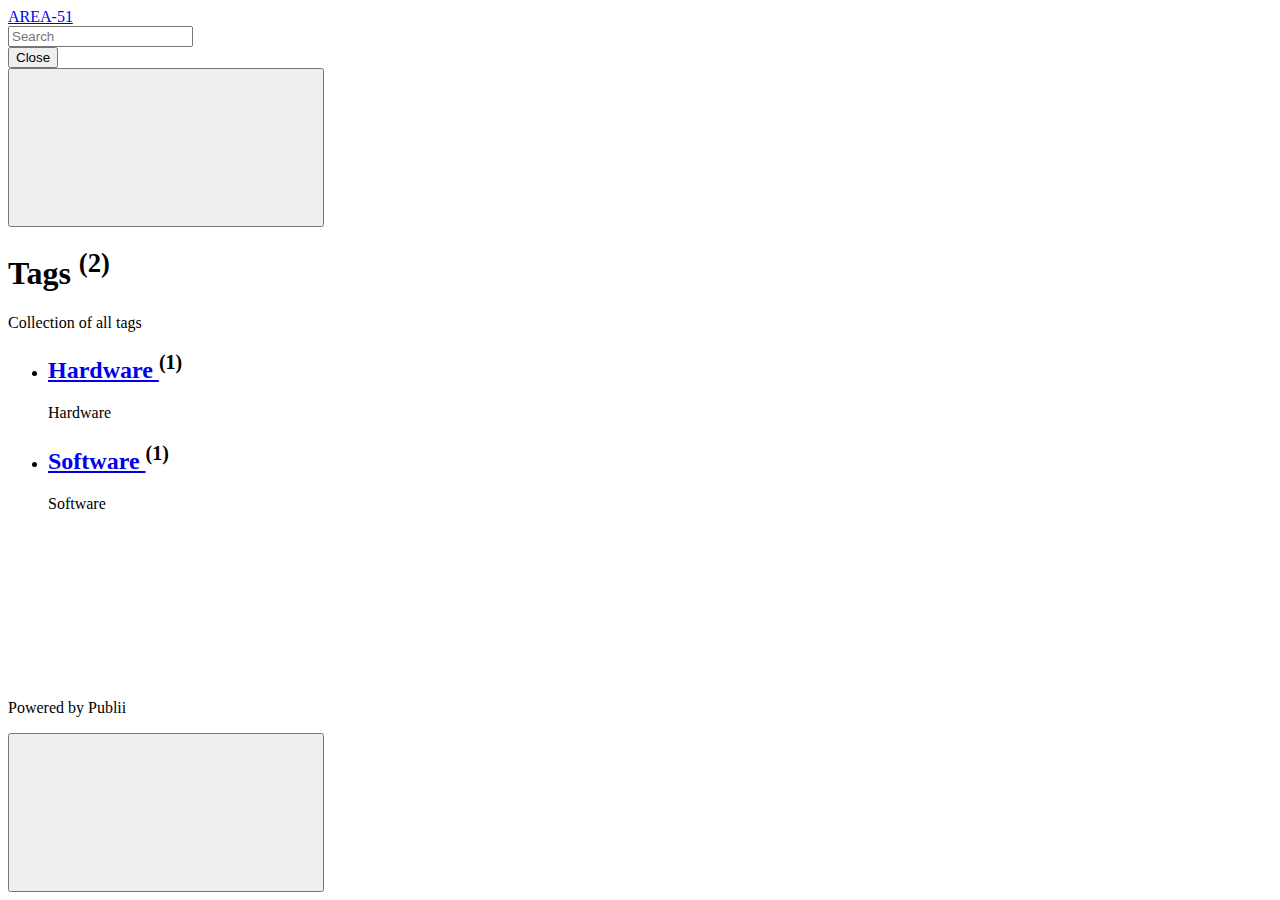
==== tags/index.html @ e4608f7a "Updated from Publii" ====
<!DOCTYPE html><html lang="cs"><head><meta charset="utf-8"><meta http-equiv="X-UA-Compatible" content="IE=edge"><meta name="viewport" content="width=device-width,initial-scale=1"><title>All tags - AREA-51</title><meta name="robots" content="noindex, follow"><meta name="generator" content="Publii Open-Source CMS for Static Site"><link rel="stylesheet" href="https://area-51.cz/media/plugins/staticSearch/static.search.min.css"><link rel="alternate" type="application/atom+xml" href="https://area-51.cz/feed.xml"><link rel="alternate" type="application/json" href="https://area-51.cz/feed.json"><meta property="og:title" content="AREA-51"><meta property="og:site_name" content="AREA-51"><meta property="og:description" content=""><meta property="og:url" content="https://area-51.cz/tags/"><meta property="og:type" content="website"><link rel="preload" href="https://area-51.cz/assets/dynamic/fonts/oswald/oswald.woff2" as="font" type="font/woff2" crossorigin><link rel="stylesheet" href="https://area-51.cz/assets/css/style.css?v=b0470b542b33879154678570c9c02500"><script type="application/ld+json">{"@context":"http://schema.org","@type":"Organization","name":"AREA-51","url":"https://area-51.cz/","sameAs":["https://www.facebook.com/100090920540120/"]}</script><noscript><style>img[loading] {
                    opacity: 1;
                }</style></noscript></head><body><div class="site-container"><header class="top" id="js-header"><a class="logo" href="https://area-51.cz/">AREA-51</a><div class="search"><div class="search__overlay js-search-overlay"><div class="search__overlay-inner"><form action="#search" class="search__form"><input class="search__input" type="search" placeholder="Search" aria-label="Search"></form><button class="search__close js-search-close" aria-label="Close">Close</button></div></div><button class="search__btn js-search-btn" aria-label="Search"><svg role="presentation" focusable="false"><use xlink:href="https://area-51.cz/assets/svg/svg-map.svg#search"/></svg></button></div></header><main class="page page--tags"><div class="hero"><header class="hero__content"><div class="wrapper"><h1>Tags <sup>(2)</sup></h1><p>Collection of all tags</p></div></header></div><div class="wrapper"><ul class="feed feed--grid"><li><h2 class="h4"><a href="https://area-51.cz/tags/hardware/">Hardware </a><sup>(1)</sup></h2><div class="feed--grid-tag-desc"><p>Hardware</p></div></li><li><h2 class="h4"><a href="https://area-51.cz/tags/software/">Software </a><sup>(1)</sup></h2><div class="feed--grid-tag-desc"><p>Software</p></div></li></ul></div></main><footer class="footer"><div class="footer__social"><a href="https://www.facebook.com/100090920540120/" aria-label="Facebook"><svg><use xlink:href="https://area-51.cz/assets/svg/svg-map.svg#facebook"/></svg></a></div><div class="footer__copyright"><p>Powered by Publii</p></div><button onclick="backToTopFunction()" id="backToTop" class="footer__bttop" aria-label="Back to top" title="Back to top"><svg><use xlink:href="https://area-51.cz/assets/svg/svg-map.svg#toparrow"/></svg></button></footer></div><script defer="defer" src="https://area-51.cz/assets/js/scripts.min.js?v=f47c11534595205f20935f0db2a62a85"></script><script>window.publiiThemeMenuConfig={mobileMenuMode:'sidebar',animationSpeed:300,submenuWidth: 'auto',doubleClickTime:500,mobileMenuExpandableSubmenus:true,relatedContainerForOverlayMenuSelector:'.top'};</script><script>var images = document.querySelectorAll('img[loading]');
        for (var i = 0; i < images.length; i++) {
            if (images[i].complete) {
                images[i].classList.add('is-loaded');
            } else {
                images[i].addEventListener('load', function () {
                    this.classList.add('is-loaded');
                }, false);
            }
        }</script><script>window.publiiStaticSearchConfig = { 
					baseURL: 'https://area-51.cz',
					minCharCount: 3,
					maxResultsCount: 20,
					showPopupOnInputClick: false,
					customTriggerSelector: '',
					engineSettings: {
						tokenize: 'forward',
						charset: 'latin:extra',
						language: 'en-GB',
						cache: false,
						suggest: true
					},
					indexSettings: {
						resultsDescription: 'off',
						indexPostTitles: true,
						indexPostExcerpts: true,
						indexPostHeadings: true,
						indexPostAuthors: true,
						indexPostMetaDescription: true,
						indexTagNames: true,
						indexTagDescription: true,
						indexTagMetaDescription: true
					},
					translations: {
						inputPlaceholder: 'Search...',
						searchEmptyState: 'Type to start a search',
						tooShortPhraseState: 'Enter at least 3 characters to search...',
						noResults: 'No results found!',
						buttonClose: 'Close'
					}
				};</script><script src="https://area-51.cz/media/plugins/staticSearch/flexsearch.bundle.js"></script><script src="https://area-51.cz/media/plugins/staticSearch/static.search.min.js"></script></body></html>
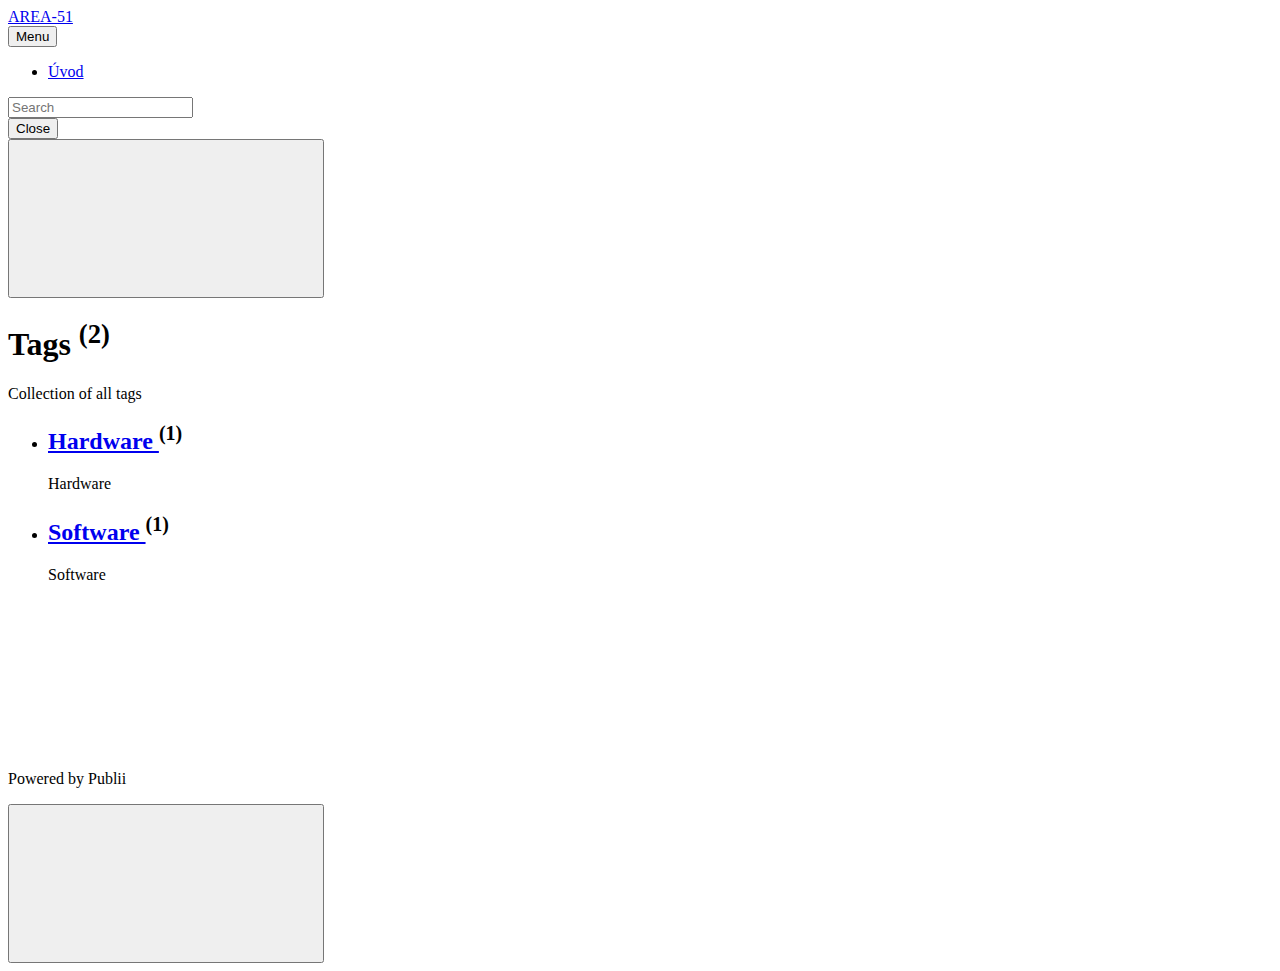
==== commit 12e4d8e8: "Updated from Publii" ====
--- a/tags/index.html
+++ b/tags/index.html
@@ -1,6 +1,6 @@
 <!DOCTYPE html><html lang="cs"><head><meta charset="utf-8"><meta http-equiv="X-UA-Compatible" content="IE=edge"><meta name="viewport" content="width=device-width,initial-scale=1"><title>All tags - AREA-51</title><meta name="robots" content="noindex, follow"><meta name="generator" content="Publii Open-Source CMS for Static Site"><link rel="stylesheet" href="https://area-51.cz/media/plugins/staticSearch/static.search.min.css"><link rel="alternate" type="application/atom+xml" href="https://area-51.cz/feed.xml"><link rel="alternate" type="application/json" href="https://area-51.cz/feed.json"><meta property="og:title" content="AREA-51"><meta property="og:site_name" content="AREA-51"><meta property="og:description" content=""><meta property="og:url" content="https://area-51.cz/tags/"><meta property="og:type" content="website"><link rel="preload" href="https://area-51.cz/assets/dynamic/fonts/oswald/oswald.woff2" as="font" type="font/woff2" crossorigin><link rel="stylesheet" href="https://area-51.cz/assets/css/style.css?v=b0470b542b33879154678570c9c02500"><script type="application/ld+json">{"@context":"http://schema.org","@type":"Organization","name":"AREA-51","url":"https://area-51.cz/","sameAs":["https://www.facebook.com/100090920540120/"]}</script><noscript><style>img[loading] {
                     opacity: 1;
-                }</style></noscript></head><body><div class="site-container"><header class="top" id="js-header"><a class="logo" href="https://area-51.cz/">AREA-51</a><div class="search"><div class="search__overlay js-search-overlay"><div class="search__overlay-inner"><form action="#search" class="search__form"><input class="search__input" type="search" placeholder="Search" aria-label="Search"></form><button class="search__close js-search-close" aria-label="Close">Close</button></div></div><button class="search__btn js-search-btn" aria-label="Search"><svg role="presentation" focusable="false"><use xlink:href="https://area-51.cz/assets/svg/svg-map.svg#search"/></svg></button></div></header><main class="page page--tags"><div class="hero"><header class="hero__content"><div class="wrapper"><h1>Tags <sup>(2)</sup></h1><p>Collection of all tags</p></div></header></div><div class="wrapper"><ul class="feed feed--grid"><li><h2 class="h4"><a href="https://area-51.cz/tags/hardware/">Hardware </a><sup>(1)</sup></h2><div class="feed--grid-tag-desc"><p>Hardware</p></div></li><li><h2 class="h4"><a href="https://area-51.cz/tags/software/">Software </a><sup>(1)</sup></h2><div class="feed--grid-tag-desc"><p>Software</p></div></li></ul></div></main><footer class="footer"><div class="footer__social"><a href="https://www.facebook.com/100090920540120/" aria-label="Facebook"><svg><use xlink:href="https://area-51.cz/assets/svg/svg-map.svg#facebook"/></svg></a></div><div class="footer__copyright"><p>Powered by Publii</p></div><button onclick="backToTopFunction()" id="backToTop" class="footer__bttop" aria-label="Back to top" title="Back to top"><svg><use xlink:href="https://area-51.cz/assets/svg/svg-map.svg#toparrow"/></svg></button></footer></div><script defer="defer" src="https://area-51.cz/assets/js/scripts.min.js?v=f47c11534595205f20935f0db2a62a85"></script><script>window.publiiThemeMenuConfig={mobileMenuMode:'sidebar',animationSpeed:300,submenuWidth: 'auto',doubleClickTime:500,mobileMenuExpandableSubmenus:true,relatedContainerForOverlayMenuSelector:'.top'};</script><script>var images = document.querySelectorAll('img[loading]');
+                }</style></noscript></head><body><div class="site-container"><header class="top" id="js-header"><a class="logo" href="https://area-51.cz/">AREA-51</a><nav class="navbar js-navbar"><button class="navbar__toggle js-toggle" aria-label="Menu" aria-haspopup="true" aria-expanded="false"><span class="navbar__toggle-box"><span class="navbar__toggle-inner">Menu</span></span></button><ul class="navbar__menu"><li><a href="https://area-51.cz/" target="_self">Úvod</a></li></ul></nav><div class="search"><div class="search__overlay js-search-overlay"><div class="search__overlay-inner"><form action="#search" class="search__form"><input class="search__input" type="search" placeholder="Search" aria-label="Search"></form><button class="search__close js-search-close" aria-label="Close">Close</button></div></div><button class="search__btn js-search-btn" aria-label="Search"><svg role="presentation" focusable="false"><use xlink:href="https://area-51.cz/assets/svg/svg-map.svg#search"/></svg></button></div></header><main class="page page--tags"><div class="hero"><header class="hero__content"><div class="wrapper"><h1>Tags <sup>(2)</sup></h1><p>Collection of all tags</p></div></header></div><div class="wrapper"><ul class="feed feed--grid"><li><h2 class="h4"><a href="https://area-51.cz/tags/hardware/">Hardware </a><sup>(1)</sup></h2><div class="feed--grid-tag-desc"><p>Hardware</p></div></li><li><h2 class="h4"><a href="https://area-51.cz/tags/software/">Software </a><sup>(1)</sup></h2><div class="feed--grid-tag-desc"><p>Software</p></div></li></ul></div></main><footer class="footer"><div class="footer__social"><a href="https://www.facebook.com/100090920540120/" aria-label="Facebook"><svg><use xlink:href="https://area-51.cz/assets/svg/svg-map.svg#facebook"/></svg></a></div><div class="footer__copyright"><p>Powered by Publii</p></div><button onclick="backToTopFunction()" id="backToTop" class="footer__bttop" aria-label="Back to top" title="Back to top"><svg><use xlink:href="https://area-51.cz/assets/svg/svg-map.svg#toparrow"/></svg></button></footer></div><script defer="defer" src="https://area-51.cz/assets/js/scripts.min.js?v=f47c11534595205f20935f0db2a62a85"></script><script>window.publiiThemeMenuConfig={mobileMenuMode:'sidebar',animationSpeed:300,submenuWidth: 'auto',doubleClickTime:500,mobileMenuExpandableSubmenus:true,relatedContainerForOverlayMenuSelector:'.top'};</script><script>var images = document.querySelectorAll('img[loading]');
         for (var i = 0; i < images.length; i++) {
             if (images[i].complete) {
                 images[i].classList.add('is-loaded');
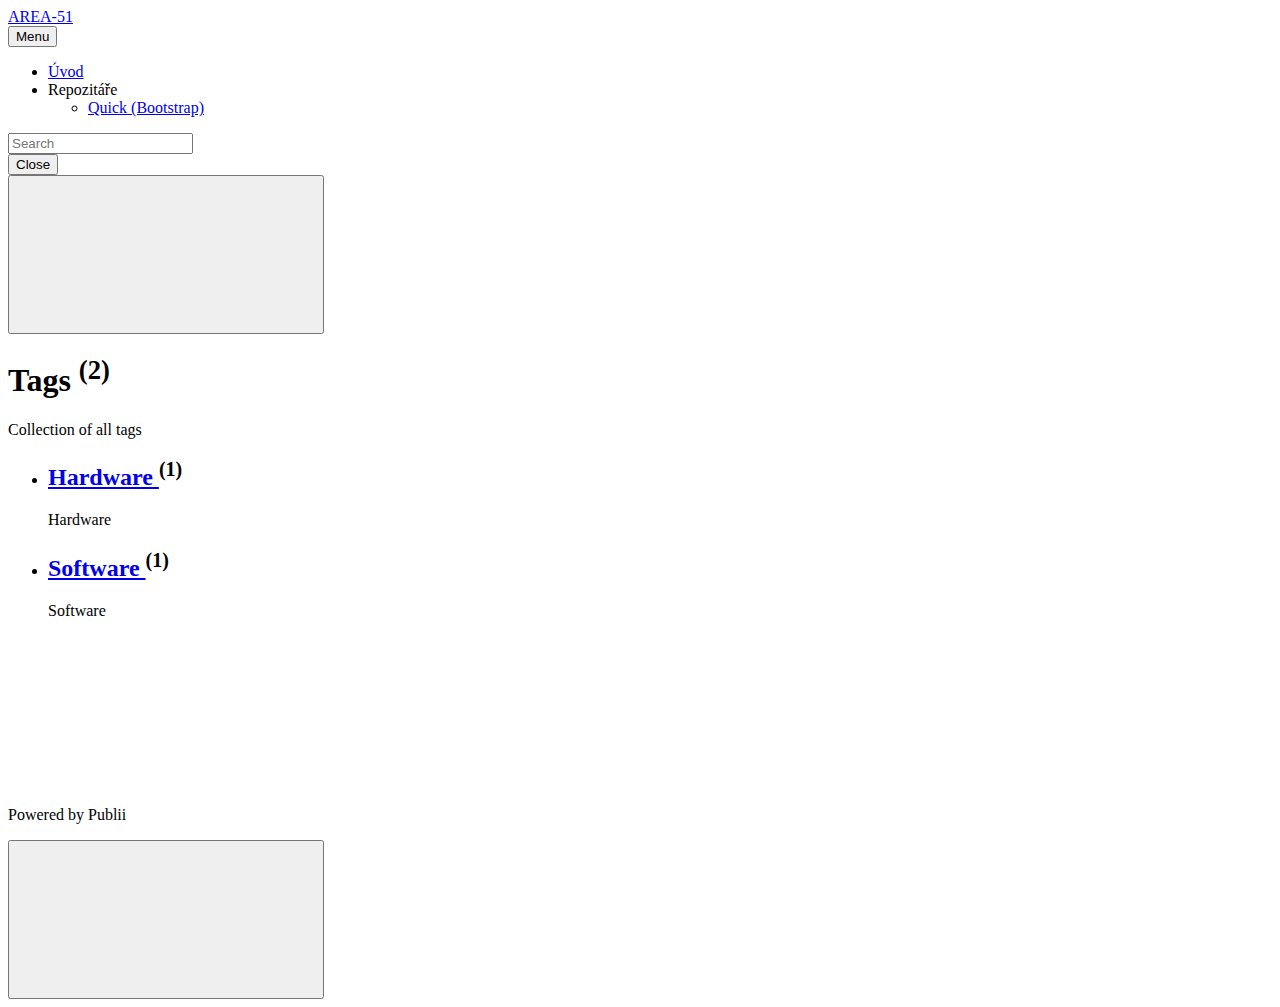
==== commit 3eba7f2b: "Updated from Publii" ====
--- a/tags/index.html
+++ b/tags/index.html
@@ -1,6 +1,6 @@
 <!DOCTYPE html><html lang="cs"><head><meta charset="utf-8"><meta http-equiv="X-UA-Compatible" content="IE=edge"><meta name="viewport" content="width=device-width,initial-scale=1"><title>All tags - AREA-51</title><meta name="robots" content="noindex, follow"><meta name="generator" content="Publii Open-Source CMS for Static Site"><link rel="stylesheet" href="https://area-51.cz/media/plugins/staticSearch/static.search.min.css"><link rel="alternate" type="application/atom+xml" href="https://area-51.cz/feed.xml"><link rel="alternate" type="application/json" href="https://area-51.cz/feed.json"><meta property="og:title" content="AREA-51"><meta property="og:site_name" content="AREA-51"><meta property="og:description" content=""><meta property="og:url" content="https://area-51.cz/tags/"><meta property="og:type" content="website"><link rel="preload" href="https://area-51.cz/assets/dynamic/fonts/oswald/oswald.woff2" as="font" type="font/woff2" crossorigin><link rel="stylesheet" href="https://area-51.cz/assets/css/style.css?v=b0470b542b33879154678570c9c02500"><script type="application/ld+json">{"@context":"http://schema.org","@type":"Organization","name":"AREA-51","url":"https://area-51.cz/","sameAs":["https://www.facebook.com/100090920540120/"]}</script><noscript><style>img[loading] {
                     opacity: 1;
-                }</style></noscript></head><body><div class="site-container"><header class="top" id="js-header"><a class="logo" href="https://area-51.cz/">AREA-51</a><nav class="navbar js-navbar"><button class="navbar__toggle js-toggle" aria-label="Menu" aria-haspopup="true" aria-expanded="false"><span class="navbar__toggle-box"><span class="navbar__toggle-inner">Menu</span></span></button><ul class="navbar__menu"><li><a href="https://area-51.cz/" target="_self">Úvod</a></li></ul></nav><div class="search"><div class="search__overlay js-search-overlay"><div class="search__overlay-inner"><form action="#search" class="search__form"><input class="search__input" type="search" placeholder="Search" aria-label="Search"></form><button class="search__close js-search-close" aria-label="Close">Close</button></div></div><button class="search__btn js-search-btn" aria-label="Search"><svg role="presentation" focusable="false"><use xlink:href="https://area-51.cz/assets/svg/svg-map.svg#search"/></svg></button></div></header><main class="page page--tags"><div class="hero"><header class="hero__content"><div class="wrapper"><h1>Tags <sup>(2)</sup></h1><p>Collection of all tags</p></div></header></div><div class="wrapper"><ul class="feed feed--grid"><li><h2 class="h4"><a href="https://area-51.cz/tags/hardware/">Hardware </a><sup>(1)</sup></h2><div class="feed--grid-tag-desc"><p>Hardware</p></div></li><li><h2 class="h4"><a href="https://area-51.cz/tags/software/">Software </a><sup>(1)</sup></h2><div class="feed--grid-tag-desc"><p>Software</p></div></li></ul></div></main><footer class="footer"><div class="footer__social"><a href="https://www.facebook.com/100090920540120/" aria-label="Facebook"><svg><use xlink:href="https://area-51.cz/assets/svg/svg-map.svg#facebook"/></svg></a></div><div class="footer__copyright"><p>Powered by Publii</p></div><button onclick="backToTopFunction()" id="backToTop" class="footer__bttop" aria-label="Back to top" title="Back to top"><svg><use xlink:href="https://area-51.cz/assets/svg/svg-map.svg#toparrow"/></svg></button></footer></div><script defer="defer" src="https://area-51.cz/assets/js/scripts.min.js?v=f47c11534595205f20935f0db2a62a85"></script><script>window.publiiThemeMenuConfig={mobileMenuMode:'sidebar',animationSpeed:300,submenuWidth: 'auto',doubleClickTime:500,mobileMenuExpandableSubmenus:true,relatedContainerForOverlayMenuSelector:'.top'};</script><script>var images = document.querySelectorAll('img[loading]');
+                }</style></noscript></head><body><div class="site-container"><header class="top" id="js-header"><a class="logo" href="https://area-51.cz/">AREA-51</a><nav class="navbar js-navbar"><button class="navbar__toggle js-toggle" aria-label="Menu" aria-haspopup="true" aria-expanded="false"><span class="navbar__toggle-box"><span class="navbar__toggle-inner">Menu</span></span></button><ul class="navbar__menu"><li><a href="https://area-51.cz/" target="_self">Úvod</a></li><li class="has-submenu"><span class="is-separator" aria-haspopup="true">Repozitáře</span><ul class="navbar__submenu level-2" aria-hidden="true"><li><a href="https://github.com/area-51-cz/quick" target="_blank">Quick (Bootstrap)</a></li></ul></li></ul></nav><div class="search"><div class="search__overlay js-search-overlay"><div class="search__overlay-inner"><form action="#search" class="search__form"><input class="search__input" type="search" placeholder="Search" aria-label="Search"></form><button class="search__close js-search-close" aria-label="Close">Close</button></div></div><button class="search__btn js-search-btn" aria-label="Search"><svg role="presentation" focusable="false"><use xlink:href="https://area-51.cz/assets/svg/svg-map.svg#search"/></svg></button></div></header><main class="page page--tags"><div class="hero"><header class="hero__content"><div class="wrapper"><h1>Tags <sup>(2)</sup></h1><p>Collection of all tags</p></div></header></div><div class="wrapper"><ul class="feed feed--grid"><li><h2 class="h4"><a href="https://area-51.cz/tags/hardware/">Hardware </a><sup>(1)</sup></h2><div class="feed--grid-tag-desc"><p>Hardware</p></div></li><li><h2 class="h4"><a href="https://area-51.cz/tags/software/">Software </a><sup>(1)</sup></h2><div class="feed--grid-tag-desc"><p>Software</p></div></li></ul></div></main><footer class="footer"><div class="footer__social"><a href="https://www.facebook.com/100090920540120/" aria-label="Facebook"><svg><use xlink:href="https://area-51.cz/assets/svg/svg-map.svg#facebook"/></svg></a></div><div class="footer__copyright"><p>Powered by Publii</p></div><button onclick="backToTopFunction()" id="backToTop" class="footer__bttop" aria-label="Back to top" title="Back to top"><svg><use xlink:href="https://area-51.cz/assets/svg/svg-map.svg#toparrow"/></svg></button></footer></div><script defer="defer" src="https://area-51.cz/assets/js/scripts.min.js?v=f47c11534595205f20935f0db2a62a85"></script><script>window.publiiThemeMenuConfig={mobileMenuMode:'sidebar',animationSpeed:300,submenuWidth: 'auto',doubleClickTime:500,mobileMenuExpandableSubmenus:true,relatedContainerForOverlayMenuSelector:'.top'};</script><script>var images = document.querySelectorAll('img[loading]');
         for (var i = 0; i < images.length; i++) {
             if (images[i].complete) {
                 images[i].classList.add('is-loaded');
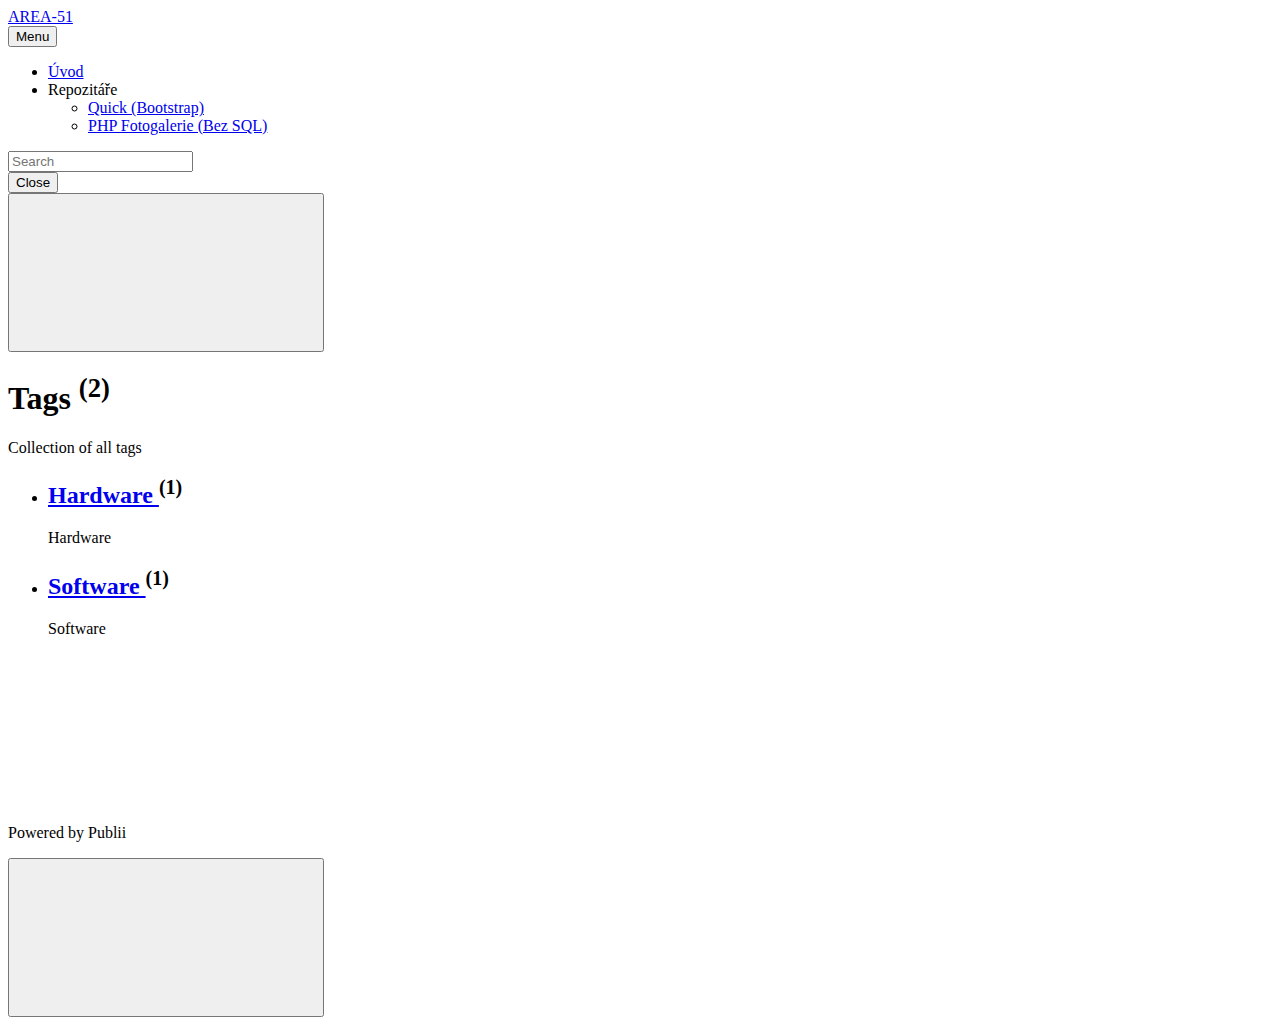
==== commit 4b820d7e: "Updated from Publii" ====
--- a/tags/index.html
+++ b/tags/index.html
@@ -1,6 +1,6 @@
-<!DOCTYPE html><html lang="cs"><head><meta charset="utf-8"><meta http-equiv="X-UA-Compatible" content="IE=edge"><meta name="viewport" content="width=device-width,initial-scale=1"><title>All tags - AREA-51</title><meta name="robots" content="noindex, follow"><meta name="generator" content="Publii Open-Source CMS for Static Site"><link rel="stylesheet" href="https://area-51.cz/media/plugins/staticSearch/static.search.min.css"><link rel="alternate" type="application/atom+xml" href="https://area-51.cz/feed.xml"><link rel="alternate" type="application/json" href="https://area-51.cz/feed.json"><meta property="og:title" content="AREA-51"><meta property="og:site_name" content="AREA-51"><meta property="og:description" content=""><meta property="og:url" content="https://area-51.cz/tags/"><meta property="og:type" content="website"><link rel="preload" href="https://area-51.cz/assets/dynamic/fonts/oswald/oswald.woff2" as="font" type="font/woff2" crossorigin><link rel="stylesheet" href="https://area-51.cz/assets/css/style.css?v=b0470b542b33879154678570c9c02500"><script type="application/ld+json">{"@context":"http://schema.org","@type":"Organization","name":"AREA-51","url":"https://area-51.cz/","sameAs":["https://www.facebook.com/100090920540120/"]}</script><noscript><style>img[loading] {
+<!DOCTYPE html><html lang="cs"><head><meta charset="utf-8"><meta http-equiv="X-UA-Compatible" content="IE=edge"><meta name="viewport" content="width=device-width,initial-scale=1"><title>All tags - AREA-51</title><meta name="robots" content="noindex, follow"><meta name="generator" content="Publii Open-Source CMS for Static Site"><link rel="stylesheet" href="https://area-51.cz/media/plugins/staticSearch/static.search.min.css"><link rel="alternate" type="application/atom+xml" href="https://area-51.cz/feed.xml"><link rel="alternate" type="application/json" href="https://area-51.cz/feed.json"><meta property="og:title" content="AREA-51"><meta property="og:site_name" content="AREA-51"><meta property="og:description" content=""><meta property="og:url" content="https://area-51.cz/tags/"><meta property="og:type" content="website"><link rel="preload" href="https://area-51.cz/assets/dynamic/fonts/exo/exo.woff2" as="font" type="font/woff2" crossorigin><link rel="stylesheet" href="https://area-51.cz/assets/css/style.css?v=24e08d812f3339be9efa977702ecaca7"><script type="application/ld+json">{"@context":"http://schema.org","@type":"Organization","name":"AREA-51","url":"https://area-51.cz/","sameAs":["https://www.facebook.com/100090920540120/"]}</script><noscript><style>img[loading] {
                     opacity: 1;
-                }</style></noscript></head><body><div class="site-container"><header class="top" id="js-header"><a class="logo" href="https://area-51.cz/">AREA-51</a><nav class="navbar js-navbar"><button class="navbar__toggle js-toggle" aria-label="Menu" aria-haspopup="true" aria-expanded="false"><span class="navbar__toggle-box"><span class="navbar__toggle-inner">Menu</span></span></button><ul class="navbar__menu"><li><a href="https://area-51.cz/" target="_self">Úvod</a></li><li class="has-submenu"><span class="is-separator" aria-haspopup="true">Repozitáře</span><ul class="navbar__submenu level-2" aria-hidden="true"><li><a href="https://github.com/area-51-cz/quick" target="_blank">Quick (Bootstrap)</a></li></ul></li></ul></nav><div class="search"><div class="search__overlay js-search-overlay"><div class="search__overlay-inner"><form action="#search" class="search__form"><input class="search__input" type="search" placeholder="Search" aria-label="Search"></form><button class="search__close js-search-close" aria-label="Close">Close</button></div></div><button class="search__btn js-search-btn" aria-label="Search"><svg role="presentation" focusable="false"><use xlink:href="https://area-51.cz/assets/svg/svg-map.svg#search"/></svg></button></div></header><main class="page page--tags"><div class="hero"><header class="hero__content"><div class="wrapper"><h1>Tags <sup>(2)</sup></h1><p>Collection of all tags</p></div></header></div><div class="wrapper"><ul class="feed feed--grid"><li><h2 class="h4"><a href="https://area-51.cz/tags/hardware/">Hardware </a><sup>(1)</sup></h2><div class="feed--grid-tag-desc"><p>Hardware</p></div></li><li><h2 class="h4"><a href="https://area-51.cz/tags/software/">Software </a><sup>(1)</sup></h2><div class="feed--grid-tag-desc"><p>Software</p></div></li></ul></div></main><footer class="footer"><div class="footer__social"><a href="https://www.facebook.com/100090920540120/" aria-label="Facebook"><svg><use xlink:href="https://area-51.cz/assets/svg/svg-map.svg#facebook"/></svg></a></div><div class="footer__copyright"><p>Powered by Publii</p></div><button onclick="backToTopFunction()" id="backToTop" class="footer__bttop" aria-label="Back to top" title="Back to top"><svg><use xlink:href="https://area-51.cz/assets/svg/svg-map.svg#toparrow"/></svg></button></footer></div><script defer="defer" src="https://area-51.cz/assets/js/scripts.min.js?v=f47c11534595205f20935f0db2a62a85"></script><script>window.publiiThemeMenuConfig={mobileMenuMode:'sidebar',animationSpeed:300,submenuWidth: 'auto',doubleClickTime:500,mobileMenuExpandableSubmenus:true,relatedContainerForOverlayMenuSelector:'.top'};</script><script>var images = document.querySelectorAll('img[loading]');
+                }</style></noscript></head><body><div class="site-container"><header class="top" id="js-header"><a class="logo" href="https://area-51.cz/">AREA-51</a><nav class="navbar js-navbar"><button class="navbar__toggle js-toggle" aria-label="Menu" aria-haspopup="true" aria-expanded="false"><span class="navbar__toggle-box"><span class="navbar__toggle-inner">Menu</span></span></button><ul class="navbar__menu"><li><a href="https://area-51.cz/" target="_self">Úvod</a></li><li class="has-submenu"><span class="is-separator" aria-haspopup="true">Repozitáře</span><ul class="navbar__submenu level-2" aria-hidden="true"><li><a href="https://github.com/area-51-cz/quick" target="_blank">Quick (Bootstrap)</a></li><li><a href="https://github.com/area-51-cz/php-photo-gallery" target="_self">PHP Fotogalerie (Bez SQL)</a></li></ul></li></ul></nav><div class="search"><div class="search__overlay js-search-overlay"><div class="search__overlay-inner"><form action="#search" class="search__form"><input class="search__input" type="search" placeholder="Search" aria-label="Search"></form><button class="search__close js-search-close" aria-label="Close">Close</button></div></div><button class="search__btn js-search-btn" aria-label="Search"><svg role="presentation" focusable="false"><use xlink:href="https://area-51.cz/assets/svg/svg-map.svg#search"/></svg></button></div></header><main class="page page--tags"><div class="hero"><header class="hero__content"><div class="wrapper"><h1>Tags <sup>(2)</sup></h1><p>Collection of all tags</p></div></header></div><div class="wrapper"><ul class="feed feed--grid"><li><h2 class="h4"><a href="https://area-51.cz/tags/hardware/">Hardware </a><sup>(1)</sup></h2><div class="feed--grid-tag-desc"><p>Hardware</p></div></li><li><h2 class="h4"><a href="https://area-51.cz/tags/software/">Software </a><sup>(1)</sup></h2><div class="feed--grid-tag-desc"><p>Software</p></div></li></ul></div></main><footer class="footer"><div class="footer__social"><a href="https://www.facebook.com/100090920540120/" aria-label="Facebook"><svg><use xlink:href="https://area-51.cz/assets/svg/svg-map.svg#facebook"/></svg></a></div><div class="footer__copyright"><p>Powered by Publii</p></div><button onclick="backToTopFunction()" id="backToTop" class="footer__bttop" aria-label="Back to top" title="Back to top"><svg><use xlink:href="https://area-51.cz/assets/svg/svg-map.svg#toparrow"/></svg></button></footer></div><script defer="defer" src="https://area-51.cz/assets/js/scripts.min.js?v=f47c11534595205f20935f0db2a62a85"></script><script>window.publiiThemeMenuConfig={mobileMenuMode:'sidebar',animationSpeed:300,submenuWidth: 'auto',doubleClickTime:500,mobileMenuExpandableSubmenus:true,relatedContainerForOverlayMenuSelector:'.top'};</script><script>var images = document.querySelectorAll('img[loading]');
         for (var i = 0; i < images.length; i++) {
             if (images[i].complete) {
                 images[i].classList.add('is-loaded');
